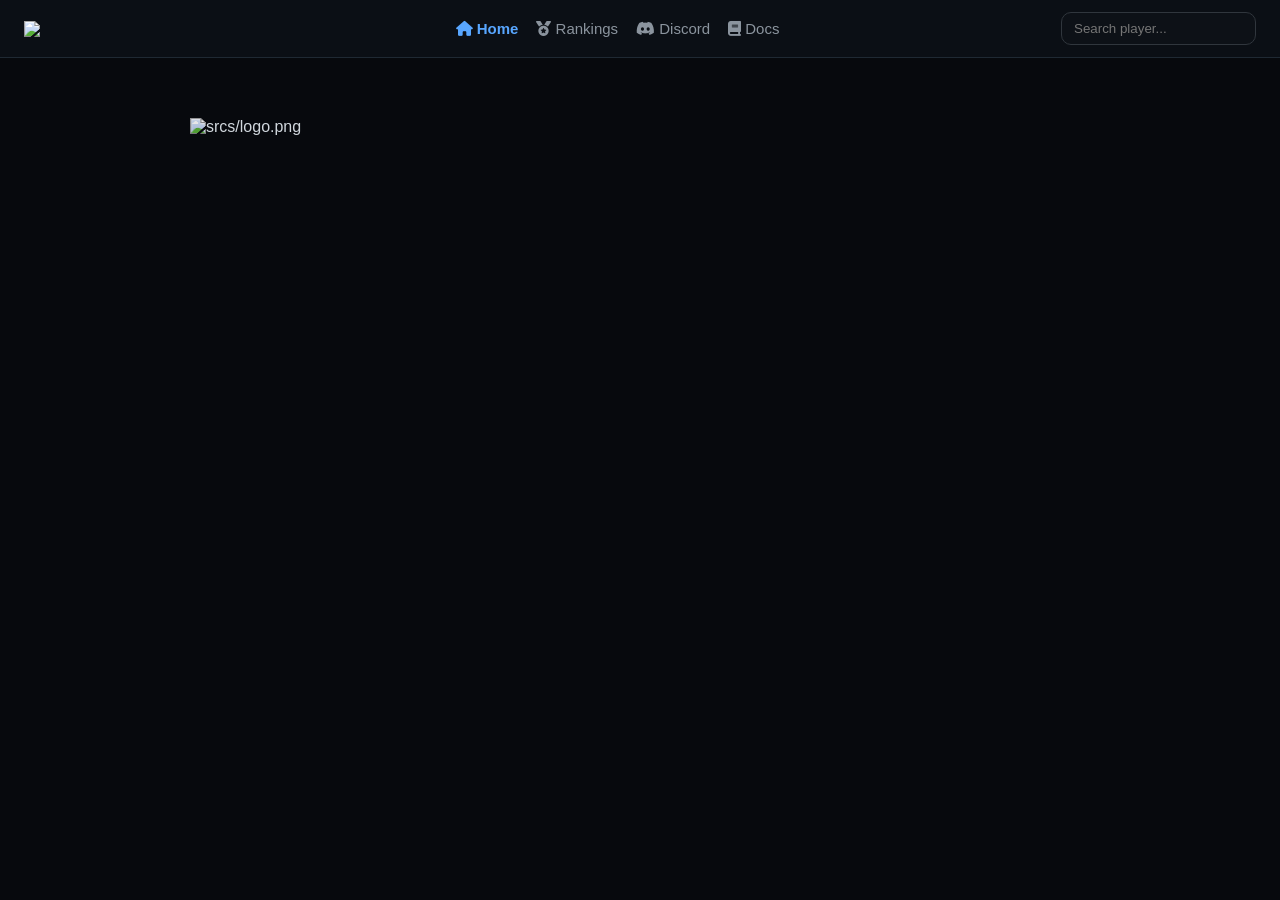
==== home.html @ 9c0251b1 "start" ====
<!DOCTYPE html>
<html lang="pt-BR">
<head>
  <meta charset="UTF-8">
  <link rel="stylesheet" href="style.css">
  <link rel="stylesheet" href="https://cdnjs.cloudflare.com/ajax/libs/font-awesome/6.5.0/css/all.min.css">
  <title>Home - MCRanks</title>
</head>

<body>

<div id="header">
  <img src="srcs/logo.png" class="logo">

  <div class="nav">
    <span class="active" onclick="window.location.href='home.html'"><i class="fas fa-home"></i> Home</span>
    <span class="disabled" onclick="window.location.href='main.html'"><i class="fas fa-medal"></i> Rankings</span>
    <span class="disabled" onclick="window.location.href='https://discord.gg/Fyjk4JD9n7'"><i class="fa-brands fa-discord"></i> Discord</span>
    <span class="disabled" onclick="location.href='docs.html'"><i class="fas fa-book"></i> Docs</span>
  </div>

  <input type="text" id="search" placeholder="Search player..." disabled>
</div>

<div id="home">
  <img src="srcs/logo.png" alt="srcs/logo.png" class="home-logo">
  
</div>

<script src="search.js"></script>

</body>
</html>
---- style.css ----
body {
  margin: 0;
  font-family: "Segoe UI", Arial, sans-serif;
  background: #07090d;
  color: #e6edf3;
}

#header {
  display: flex;
  align-items: center;
  justify-content: space-between;

  padding: 12px 24px;
  background: rgba(13, 17, 23, 0.9);
  backdrop-filter: blur(8px);
  border-bottom: 1px solid #1f2933;
}

.logo {
  width: 150px;
}

.nav {
  display: flex;
  gap: 18px;
  font-size: 15px;
}

.nav span {
  cursor: pointer;
  color: #8b949e;
  transition: 0.2s;
}

.nav span:hover {
  color: #fff;
}

.nav .active {
  color: #58a6ff;
  font-weight: 600;
}

#search {
  background: #0d1117;
  border: 1px solid #30363d;
  color: #e6edf3;
  padding: 8px 12px;
  border-radius: 10px;
  outline: none;
  transition: 0.2s;
}

#doc {
  max-width: 900px;
  margin: 40px auto;
  padding: 20px;
}

.doc-logo {
  height: 70px;
  display: block;
  margin: 0 auto 10px auto;
  opacity: 0.9;
}

#doc h1 {
  text-align: center;
  margin-bottom: 30px;
  font-size: 28px;
  font-weight: 600;
}

.doc-section {
  margin-top: 30px;
}

.doc-section h2 {
  font-size: 18px;
  margin-bottom: 10px;
  color: #58a6ff;
}

.doc-list {
  list-style: none;
  padding: 0;
  margin-top: 10px;
}

.doc-list li {
  background: #0d1117;
  border: 1px solid #1f2933;
  padding: 10px 12px;
  border-radius: 10px;
  margin-bottom: 8px;
  font-size: 14px;
  color: #c9d1d9;

  display: flex;
  align-items: center;
  gap: 10px;

  transition: 0.15s;
}

.doc-list li:hover {
  background: #11161d;
  transform: translateX(4px);
}

/* texto */
.doc-text {
  color: #8b949e;
  margin-top: 20px;
  line-height: 1.5;
}

#search:focus {
  border-color: #58a6ff;
  box-shadow: 0 0 6px #58a6ff44;
}

#ranking {
  max-width: 900px;
  margin: 30px auto;
  padding: 0 10px;
}

.player {
  display: grid;
  grid-template-columns: 60px 50px 1fr 60px 100px;
  align-items: center;
  gap: 12px;

  background: #0d1117;
  padding: 12px 16px;
  margin-bottom: 8px;

  border-radius: 10px;
  border: 1px solid #1f2933;

  transition: all 0.15s ease;
  cursor: pointer;
}

.player:hover {
  background: #11161d;
  transform: translateY(-2px);
  box-shadow: 0 4px 12px rgba(0,0,0,0.5);
}

.pos {
  font-size: 14px;
  font-weight: bold;
  color: #8b949e;
  text-align: center;
}

.skin {
  width: 44px;
  height: 44px;
  border-radius: 8px;
}

.info {
  display: flex;
  flex-direction: column;
}

.nick {
  font-size: 15px;
  font-weight: 600;
}

.muted {
  font-size: 12px;
  color: #8b949e;
}

.region {
  width: 50px;
  height: 26px;
  border-radius: 4px;
  border: 1px solid #30363d;
}

.points {
  text-align: right;
  font-size: 15px;
  font-weight: bold;
  color: #58a6ff;
}

.player:nth-child(1) {
  border-left: 3px solid gold;
  box-shadow: 0 0 10px rgba(255,215,0,0.15);
}

.player:nth-child(2) {
  border-left: 3px solid silver;
}

.player:nth-child(3) {
  border-left: 3px solid #cd7f32;
}

#modal {
  position: fixed;
  inset: 0;
  background: rgba(0,0,0,0.85);
  backdrop-filter: blur(10px);
  display: none;
  justify-content: center;
  align-items: center;
  padding: 20px;
}

#modal.active {
  display: flex;
}

.modal-box {
  background: linear-gradient(145deg, #0d1117, #11161d);
  border-radius: 18px;

  width: 100%;
  max-width: 720px; /* bem maior */
  
  padding: 24px;
  border: 1px solid #1f2933;

  box-shadow: 
    0 10px 40px rgba(0,0,0,0.8),
    inset 0 0 0 1px rgba(255,255,255,0.02);

  animation: modalPop 0.2s ease;
}

@keyframes modalPop {
  from {
    transform: scale(0.95);
    opacity: 0;
  }
  to {
    transform: scale(1);
    opacity: 1;
  }
}

.modal-header {
  display: flex;
  align-items: center;
  gap: 16px;
  position: relative;
  padding-bottom: 16px;
  border-bottom: 1px solid #1f2933;
}

.modal-skin {
  width: 80px;
  height: 80px;
  border-radius: 10px;
}

.modal-nick {
  font-size: 22px;
  font-weight: 700;
}

.modal-rank {
  display: flex;
  align-items: center;
  gap: 8px;
  font-size: 14px;
  margin-top: 4px;
  color: #58a6ff;
}

.close {
  position: absolute;
  right: 0;
  top: 0;
  font-size: 20px;
  cursor: pointer;
  color: #8b949e;
  transition: 0.2s;
}

.close:hover {
  color: #ff4d4d;
  transform: scale(1.2);
}

.modal-info {
  display: flex;
  justify-content: space-between;
  margin-top: 16px;
  font-size: 14px;
  color: #8b949e;
}

.modal-stats {
  margin-top: 20px;

  display: grid;
  grid-template-columns: repeat(2, 1fr);
  gap: 12px;
}

.modal-stats div {
  background: #0d1117;
  padding: 12px;
  border-radius: 10px;

  display: flex;
  justify-content: space-between;
  align-items: center;

  font-size: 14px;

  border: 1px solid #1f2933;

  transition: 0.15s;
}

.modal-stats div:hover {
  background: #11161d;
  transform: translateY(-2px);
}

.stat-left {
  display: flex;
  align-items: center;
  gap: 8px;
}

.stat-left img {
  width: 20px;
  height: 20px;
}

a {
  color: #58a6ff;
  text-decoration: none;
  position: relative;
  transition: 0.2s;
}

a::after {
  content: "";
  position: absolute;
  left: 0;
  bottom: -2px;
  width: 0%;
  height: 2px;
  background: #58a6ff;
  transition: width 0.2s ease;
}

a:hover {
  color: #79c0ff;
}

a:hover::after {
  width: 100%;
}

#home {
  max-width: 900px;
  margin: 40px auto;
  padding: 20px;
}

.home-logo {
  height: 200px;
  display: block;
  margin: 0 auto 10px auto;
  opacity: 0.9;
}

#home h1 {
  text-align: center;
  margin-bottom: 30px;
  font-size: 28px;
  font-weight: 600;
}

.home-section {
  margin-top: 30px;
}

.home-section h2 {
  font-size: 18px;
  margin-bottom: 10px;
  color: #58a6ff;
}

.home-list {
  list-style: none;
  padding: 0;
  margin-top: 10px;
}

.home-list li {
  background: #0d1117;
  border: 1px solid #1f2933;
  padding: 10px 12px;
  border-radius: 10px;
  margin-bottom: 8px;
  font-size: 14px;
  color: #c9d1d9;

  display: flex;
  align-items: center;
  gap: 10px;

  transition: 0.15s;
}

.home-list li:hover {
  background: #11161d;
  transform: translateX(4px);
}

.home-text {
  color: #8b949e;
  margin-top: 20px;
  line-height: 1.5;
}

#password {
  color: #8b949e;
  margin-top: 20px;
  line-height: 1.5;
}
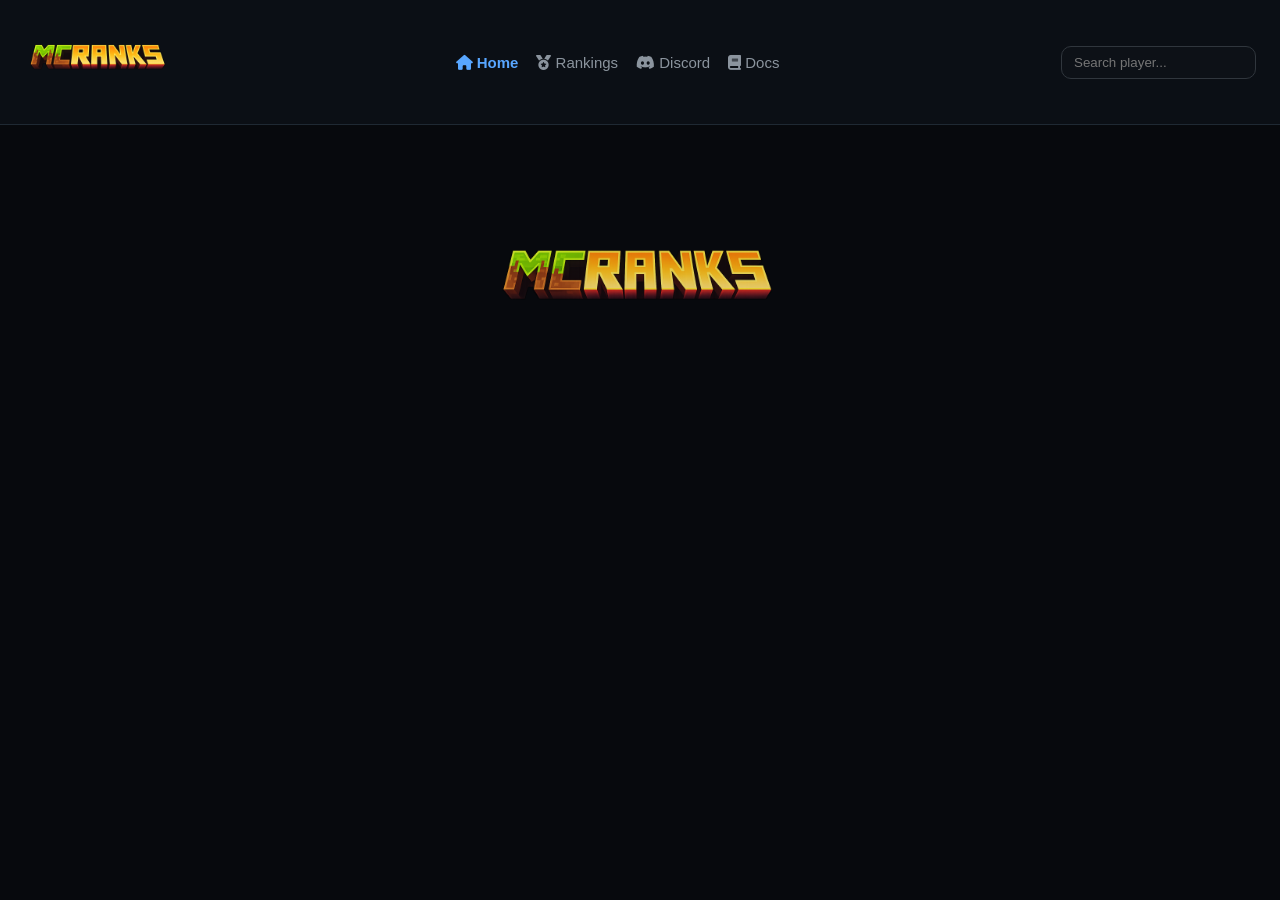
==== commit ba2492c5: "start" ====
--- a/home.html
+++ b/home.html
@@ -24,7 +24,6 @@
 
 <div id="home">
   <img src="srcs/logo.png" alt="srcs/logo.png" class="home-logo">
-  
 </div>
 
 <script src="search.js"></script>
